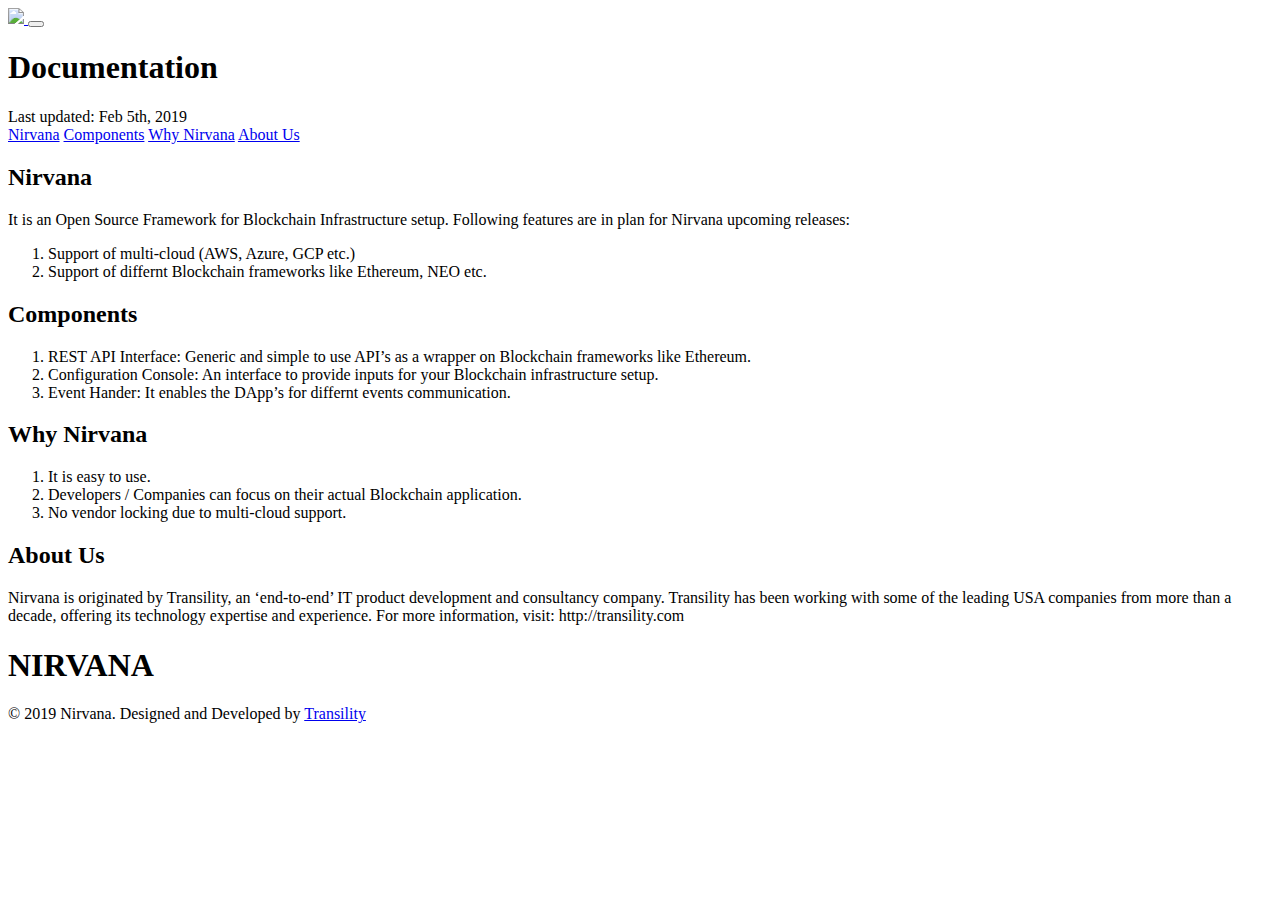
==== wiki.html @ fc7afeb6 "update wiki" ====
<!DOCTYPE html>
<html>

<head>
	<title>Nirvana Wiki</title>

	<!-- meta -->
	<meta charset="UTF-8">
	<meta name="viewport" content="width=device-width, initial-scale=1">

	<!-- css -->
	<link rel="stylesheet" href="css/bootstrap.min.css">
	<link rel="stylesheet" href="css/ionicons.min.css">
	<link rel="stylesheet" href="css/font-awesome.min.css">
	<link rel="stylesheet" href="css/owl.carousel.css">
	<link rel="stylesheet" href="css/owl.theme.css">
	<link rel="stylesheet" href="css/owl.transitions.css">
	<link rel="stylesheet" href="css/animate.css">
	<link rel="stylesheet" href="css/custom.css">
	<link rel="stylesheet" href="css/wiki.css">

	<!-- js -->
	<script src="js/jquery.min.js"></script>
	<script src="js/bootstrap.min.js"></script>
	<script src="js/owl.carousel.min.js"></script>
	<script src="js/isotope.pkgd.min.js"></script>
	<script src="js/script.js"></script>
	<script src="js/wow.min.js"></script>
	<script src="js/jquery.actual.min.js"></script>




</head>

<body>
	<div id="wrapper2">
		<div id="">
			<section id="navigation">
				<nav class="navbar navbar-default navbar-fixed-top" role="navigation">

					<div class="container-fluid">

						<div class="navbar-header"><a href="https://nirvana-blockchain.github.io/web">
							<img style="display: inline; width: 60%" id="main-logo" src="nirvana-logo-with-orange.svg" />
						</a>
							<button type="button" class="navbar-toggle" data-toggle="collapse" data-target="#bs-example-navbar-collapse-1">
								<span class="ion-navicon"></span>
							</button>

						</div>
						<div class="collapse navbar-collapse" id="bs-example-navbar-collapse-1">
							<ul class="nav navbar-nav navbar-right">
							
							</ul>
						</div>
						<!-- collapse navbar-collapse -->
					</div>
					<!-- container-fluid -->
				</nav>
				<!-- navbar -->
			</section>
			<!-- #navigation -->


			<!-- Wiki Header-->

			<div class="doc-wrapper">
				<div class="container">
					<div id="doc-header" class="doc-header text-center">
						<h1 class="doc-title"> Documentation</h1>
						<div class="meta">Last updated: Feb 5th, 2019</div>
					</div>

					<div class="doc-body row">
						<div class="doc-sidebar col-md-3 col-12 order-0 d-none d-md-flex">
							<div id="doc-nav" class="doc-nav">

								<nav id="doc-menu" class="nav doc-menu flex-column sticky">
										<a class="nav-link scrollto main-heading" id="nirvana" href="#nirvana">Nirvana</a>
										<a class="nav-link scrollto main-heading" id="components" href="#components">Components</a>
										<a class="nav-link scrollto main-heading" id="whynirvana" href="#whynirvana">Why Nirvana</a>
										<a class="nav-link scrollto main-heading" id="aboutus" href="#aboutus">About Us</a>

											
									

									<!-- <a class="nav-link scrollto" href="#download-section">Download</a>
									
									
									//nav-->
									<!-- <a class="scrollto" href="#code-section">Code</a>


									<nav class="doc-sub-menu nav flex-column">
										<a class="nav-link scrollto" href="#html">HTML</a>
										<a class="nav-link scrollto" href="#css">CSS</a>
										<a class="nav-link scrollto" href="#sass">Sass</a>
										<a class="nav-link scrollto" href="#less">LESS</a>
										<a class="nav-link scrollto" href="#javascript">JavaScript</a>
										<a class="nav-link scrollto" href="#python">Python</a>
										<a class="nav-link scrollto" href="#php">PHP</a>
										<a class="nav-link scrollto" href="#handlebars">Handlebars</a>
									</nav> -->
									<!--//nav-->
									<!-- <a class="nav-link scrollto" href="#callouts-section">Callouts</a>
									<a class="nav-link scrollto" href="#tables-section">Tables</a>
									<a class="nav-link scrollto" href="#buttons-section">Buttons</a>
									<a class="nav-link scrollto" href="#video-section">Video</a>
									<a class="nav-link scrollto" href="#icons-section">Icons</a> -->
								</nav>
								<!--//doc-menu-->

							</div>
						</div>
						<!--//doc-sidebar-->
						<div class="doc-content col-md-9 col-12 order-1" >
							<div class="content-inner" id="content-inner-html">

								<section id="nirvana" class="doc-section">
									<h2 class="section-title">Nirvana</h2>
									<div class="section-block">
										<p>It is an Open Source Framework for Blockchain Infrastructure setup. Following features are in plan for Nirvana upcoming releases:
											
											</p>
											<ol>
													<li>Support of multi-cloud (AWS, Azure, GCP etc.)</li>
													<li>Support of differnt Blockchain frameworks like Ethereum, NEO etc.</li>
													
												  </ol>
						 
									</div>
								</section>
								<section id="download-section" class="doc-section">
										<h2 class="components">Components</h2>
										<div class="section-block">
											
												<ol>
														<li>REST API Interface: Generic and simple to use API’s as a wrapper on Blockchain frameworks like Ethereum.</li>
														<li>Configuration Console: An interface to provide inputs for your Blockchain infrastructure setup.</li>
														<li>Event Hander: It enables the DApp’s for differnt events communication.</li>
													  </ol>
							 
										</div>
									</section>
									<section id="whynirvana" class="doc-section">
											<h2 class="section-title">Why Nirvana</h2>
											<div class="section-block">
												
													<ol>
															<li>It is easy to use.</li>
															<li>Developers / Companies can focus on their actual Blockchain application.</li>
															<li>No vendor locking due to multi-cloud support.</li>
														  </ol>
								 
											</div>
										</section>
										<section id="aboutus" class="doc-section">
												<h2 class="section-title">About Us</h2>
												<div class="section-block">
													<p>Nirvana is originated by Transility, an ‘end-to-end’ IT product development and consultancy company. Transility has been working with some of the leading USA companies from more than a decade, offering its technology expertise and experience. For more information, visit: http://transility.com
														
														</p>
													
									 
												</div>
											</section>
								<!--//doc-section-->
								
								<!--//doc-section-->
								
							</div>
							<!--//content-inner-->
						</div>
						<!--//doc-content-->

					</div>
				</div>
			</div>

			<div id="bottom" class="bottom text-center">
				<a href="#about">
					<i class="ion-ios7-arrow-down"></i>
				</a>
			</div>
		</div>
		<!-- overlay-1 -->
	</div>
	<!-- wrapper -->






	<!-- footer -->
	<section id="footer" class="main-footer">
		<div class="row">
			<div class="logo text-center">
				<h1>NIRVANA</h1>
			</div>
		</div>
		<div class="row">
			<div class="copyright text-center">
				<p> © 2019 Nirvana. Designed and Developed by
					<a href="http://transility.com">
						<span class="theme">Transility</span>
					</a>
				</p>
			</div>
		</div>
	</section>
	<!-- footer -->

	<!-- js -->
	<script>
		$(document).ready(function () {
			$("#client-speech").owlCarousel({
				autoPlay: 3000,
				navigation: false, // Show next and prev buttons
				slideSpeed: 700,
				paginationSpeed: 1000,
				singleItem: true
			});
		});
	</script>
	<script>
		new WOW().init();
	</script>
	<script>
		$(function () {
			// init Isotope
			var $container = $('.isotope').isotope
				({
					itemSelector: '.element-item',
					layoutMode: 'fitRows'
				});


			// bind filter button click
			$('#filters').on('click', 'button', function () {
				var filterValue = $(this).attr('data-filter');
				// use filterFn if matches value
				$container.isotope({ filter: filterValue });
			});

			// change is-checked class on buttons
			$('.button-group').each(function (i, buttonGroup) {
				var $buttonGroup = $(buttonGroup);
				$buttonGroup.on('click', 'button', function () {
					$buttonGroup.find('.is-checked').removeClass('is-checked');
					$(this).addClass('is-checked');
				});
			});
		
	



	

		});
	</script>
	<!-- <script src="js/tab-functions.js"></script> -->
	<script src="js/jquery-ui-1.10.3.min.js"></script>
	<script src="js/jquery.knob.js"></script>
	<script src="js/daterangepicker.js"></script>
	<script src="js/bootstrap3-wysihtml5.all.min.js"></script>
	<!-- <script src="js/dashboard.js"></script> -->

</body>

</html>
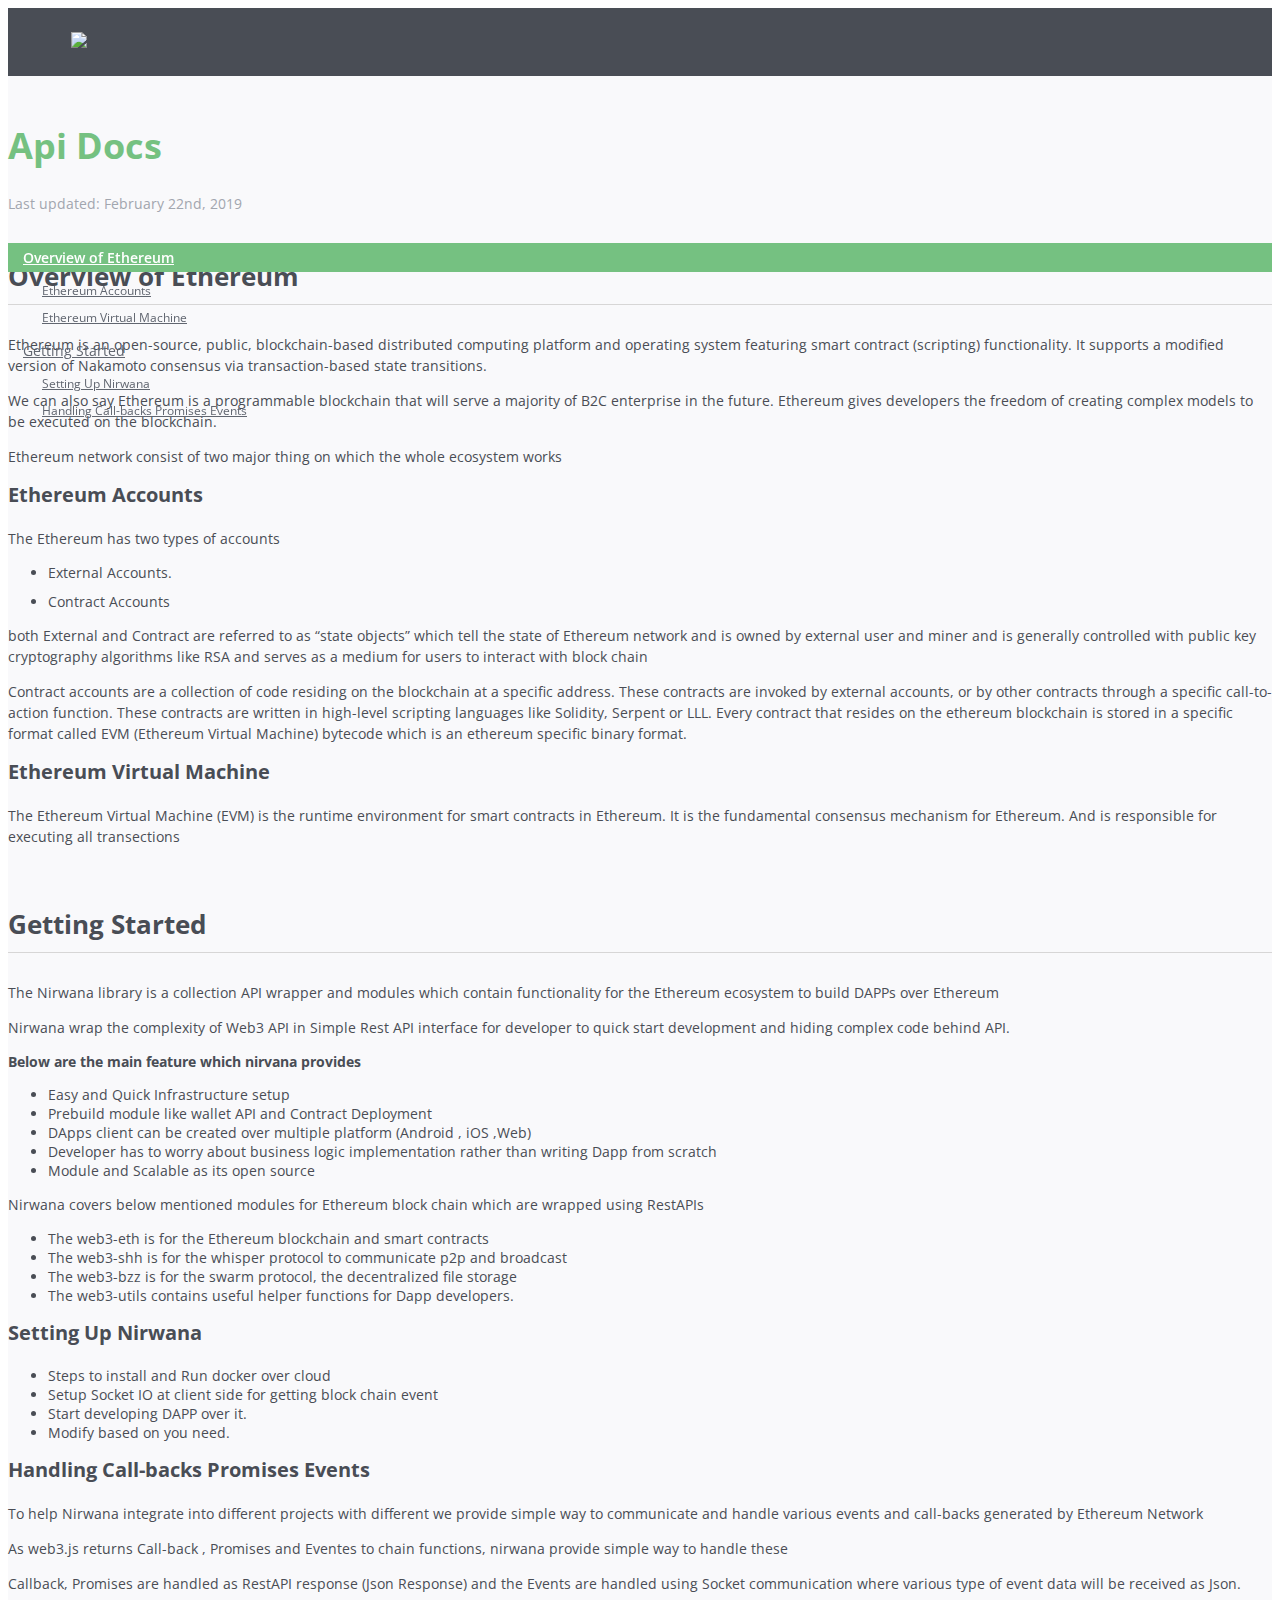
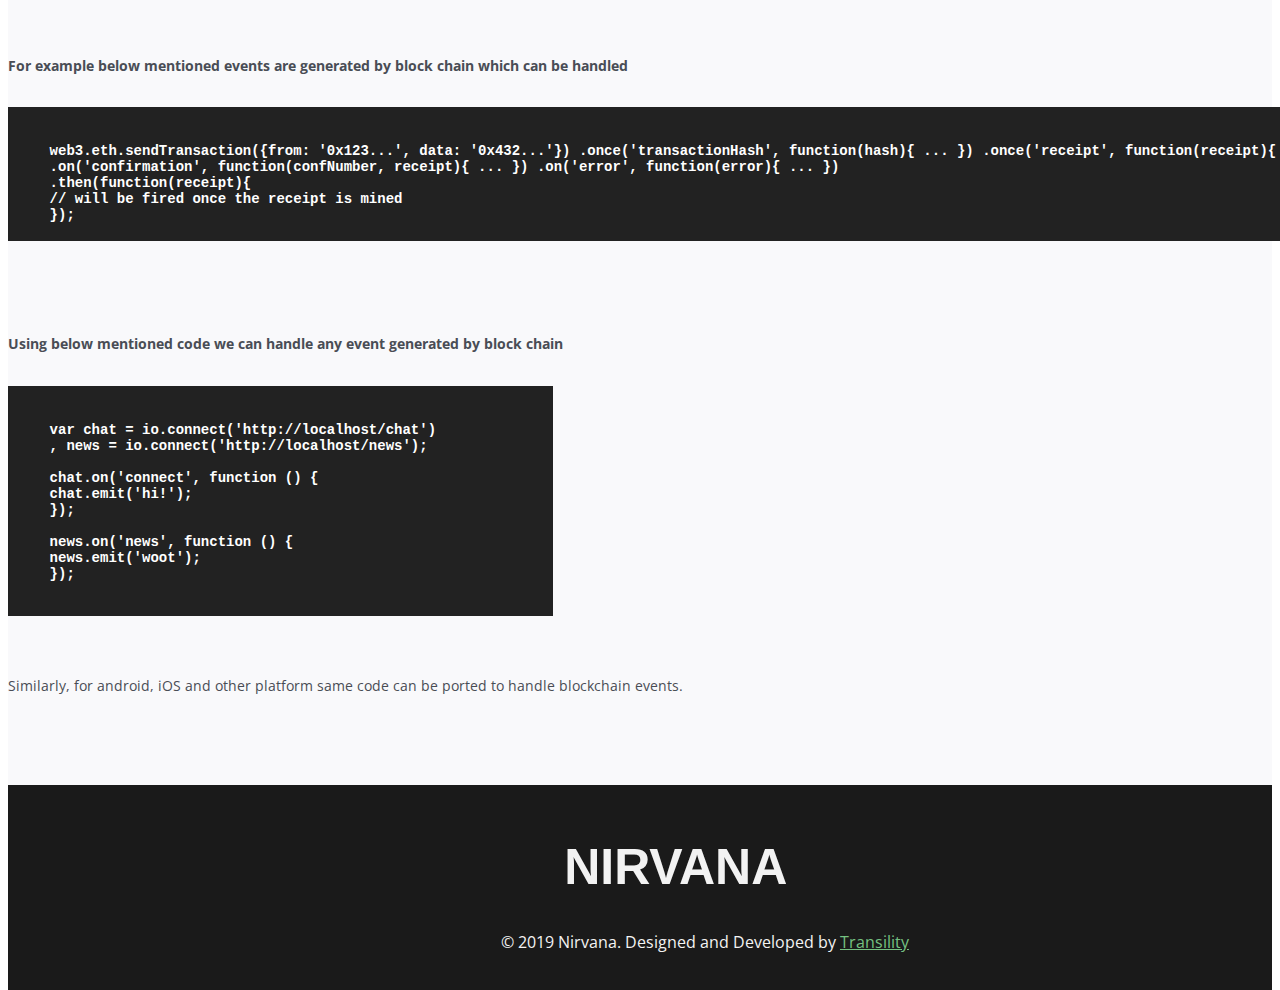
==== commit f9891e1e: "wiki new changes" ====
--- a/wiki.html
+++ b/wiki.html
@@ -1,272 +1,333 @@
 <!DOCTYPE html>
-<html>
+<html lang="en">
 
 <head>
-	<title>Nirvana Wiki</title>
-
-	<!-- meta -->
-	<meta charset="UTF-8">
-	<meta name="viewport" content="width=device-width, initial-scale=1">
-
-	<!-- css -->
-	<link rel="stylesheet" href="css/bootstrap.min.css">
-	<link rel="stylesheet" href="css/ionicons.min.css">
-	<link rel="stylesheet" href="css/font-awesome.min.css">
-	<link rel="stylesheet" href="css/owl.carousel.css">
-	<link rel="stylesheet" href="css/owl.theme.css">
-	<link rel="stylesheet" href="css/owl.transitions.css">
-	<link rel="stylesheet" href="css/animate.css">
-	<link rel="stylesheet" href="css/custom.css">
-	<link rel="stylesheet" href="css/wiki.css">
-
-	<!-- js -->
-	<script src="js/jquery.min.js"></script>
-	<script src="js/bootstrap.min.js"></script>
-	<script src="js/owl.carousel.min.js"></script>
-	<script src="js/isotope.pkgd.min.js"></script>
-	<script src="js/script.js"></script>
-	<script src="js/wow.min.js"></script>
-	<script src="js/jquery.actual.min.js"></script>
-
-
-
+    <title>Nirvana Wiki</title>
+    <!-- Meta -->
+    <meta charset="utf-8">
+    <meta http-equiv="X-UA-Compatible" content="IE=edge">
+    <meta name="viewport" content="width=device-width, initial-scale=1.0">
+    <meta name="description" content="">
+    <meta name="author" content="">
+    <link rel="shortcut icon" href="favicon.ico">
+    <link
+        href='https://fonts.googleapis.com/css?family=Open+Sans:300italic,400italic,600italic,700italic,800italic,400,300,600,700,800'
+        rel='stylesheet' type='text/css'>
+    <!-- FontAwesome JS -->
+    <script defer src="https://use.fontawesome.com/releases/v5.1.1/js/all.js"
+        integrity="sha384-BtvRZcyfv4r0x/phJt9Y9HhnN5ur1Z+kZbKVgzVBAlQZX4jvAuImlIz+bG7TS00a"
+        crossorigin="anonymous"></script>
+    <!-- Global CSS -->
+    <link rel="stylesheet" href="plugins/bootstrap/css/bootstrap.min.css">
+    <!-- Plugins CSS -->
+    <link rel="stylesheet" href="plugins/prism/prism.css">
+    <link rel="stylesheet" href="plugins/elegant_font/css/style.css">
+
+    <!-- Theme CSS -->
+		<link id="theme-style" rel="stylesheet" href="css/wiki.css">
+		<style>
+		.nav-link.active {
+			background-color: #75c181 !important;
+			color: #fff !important;
+		}
+		</style>
 
 </head>
 
-<body>
-	<div id="wrapper2">
-		<div id="">
-			<section id="navigation">
-				<nav class="navbar navbar-default navbar-fixed-top" role="navigation">
-
-					<div class="container-fluid">
-
-						<div class="navbar-header"><a href="https://nirvana-blockchain.github.io/web">
-							<img style="display: inline; width: 60%" id="main-logo" src="nirvana-logo-with-orange.svg" />
-						</a>
-							<button type="button" class="navbar-toggle" data-toggle="collapse" data-target="#bs-example-navbar-collapse-1">
-								<span class="ion-navicon"></span>
-							</button>
-
-						</div>
-						<div class="collapse navbar-collapse" id="bs-example-navbar-collapse-1">
-							<ul class="nav navbar-nav navbar-right">
-							
-							</ul>
-						</div>
-						<!-- collapse navbar-collapse -->
-					</div>
-					<!-- container-fluid -->
-				</nav>
-				<!-- navbar -->
-			</section>
-			<!-- #navigation -->
-
-
-			<!-- Wiki Header-->
-
-			<div class="doc-wrapper">
-				<div class="container">
-					<div id="doc-header" class="doc-header text-center">
-						<h1 class="doc-title"> Documentation</h1>
-						<div class="meta">Last updated: Feb 5th, 2019</div>
-					</div>
-
-					<div class="doc-body row">
-						<div class="doc-sidebar col-md-3 col-12 order-0 d-none d-md-flex">
-							<div id="doc-nav" class="doc-nav">
-
-								<nav id="doc-menu" class="nav doc-menu flex-column sticky">
-										<a class="nav-link scrollto main-heading" id="nirvana" href="#nirvana">Nirvana</a>
-										<a class="nav-link scrollto main-heading" id="components" href="#components">Components</a>
-										<a class="nav-link scrollto main-heading" id="whynirvana" href="#whynirvana">Why Nirvana</a>
-										<a class="nav-link scrollto main-heading" id="aboutus" href="#aboutus">About Us</a>
-
-											
-									
-
-									<!-- <a class="nav-link scrollto" href="#download-section">Download</a>
-									
-									
-									//nav-->
-									<!-- <a class="scrollto" href="#code-section">Code</a>
-
-
-									<nav class="doc-sub-menu nav flex-column">
-										<a class="nav-link scrollto" href="#html">HTML</a>
-										<a class="nav-link scrollto" href="#css">CSS</a>
-										<a class="nav-link scrollto" href="#sass">Sass</a>
-										<a class="nav-link scrollto" href="#less">LESS</a>
-										<a class="nav-link scrollto" href="#javascript">JavaScript</a>
-										<a class="nav-link scrollto" href="#python">Python</a>
-										<a class="nav-link scrollto" href="#php">PHP</a>
-										<a class="nav-link scrollto" href="#handlebars">Handlebars</a>
-									</nav> -->
-									<!--//nav-->
-									<!-- <a class="nav-link scrollto" href="#callouts-section">Callouts</a>
-									<a class="nav-link scrollto" href="#tables-section">Tables</a>
-									<a class="nav-link scrollto" href="#buttons-section">Buttons</a>
-									<a class="nav-link scrollto" href="#video-section">Video</a>
-									<a class="nav-link scrollto" href="#icons-section">Icons</a> -->
-								</nav>
-								<!--//doc-menu-->
-
-							</div>
-						</div>
-						<!--//doc-sidebar-->
-						<div class="doc-content col-md-9 col-12 order-1" >
-							<div class="content-inner" id="content-inner-html">
-
-								<section id="nirvana" class="doc-section">
-									<h2 class="section-title">Nirvana</h2>
-									<div class="section-block">
-										<p>It is an Open Source Framework for Blockchain Infrastructure setup. Following features are in plan for Nirvana upcoming releases:
-											
-											</p>
-											<ol>
-													<li>Support of multi-cloud (AWS, Azure, GCP etc.)</li>
-													<li>Support of differnt Blockchain frameworks like Ethereum, NEO etc.</li>
-													
-												  </ol>
-						 
-									</div>
-								</section>
-								<section id="download-section" class="doc-section">
-										<h2 class="components">Components</h2>
-										<div class="section-block">
-											
-												<ol>
-														<li>REST API Interface: Generic and simple to use API’s as a wrapper on Blockchain frameworks like Ethereum.</li>
-														<li>Configuration Console: An interface to provide inputs for your Blockchain infrastructure setup.</li>
-														<li>Event Hander: It enables the DApp’s for differnt events communication.</li>
-													  </ol>
-							 
-										</div>
-									</section>
-									<section id="whynirvana" class="doc-section">
-											<h2 class="section-title">Why Nirvana</h2>
-											<div class="section-block">
-												
-													<ol>
-															<li>It is easy to use.</li>
-															<li>Developers / Companies can focus on their actual Blockchain application.</li>
-															<li>No vendor locking due to multi-cloud support.</li>
-														  </ol>
-								 
-											</div>
-										</section>
-										<section id="aboutus" class="doc-section">
-												<h2 class="section-title">About Us</h2>
-												<div class="section-block">
-													<p>Nirvana is originated by Transility, an ‘end-to-end’ IT product development and consultancy company. Transility has been working with some of the leading USA companies from more than a decade, offering its technology expertise and experience. For more information, visit: http://transility.com
-														
-														</p>
-													
-									 
-												</div>
-											</section>
-								<!--//doc-section-->
-								
-								<!--//doc-section-->
-								
-							</div>
-							<!--//content-inner-->
-						</div>
-						<!--//doc-content-->
-
-					</div>
-				</div>
-			</div>
-
-			<div id="bottom" class="bottom text-center">
-				<a href="#about">
-					<i class="ion-ios7-arrow-down"></i>
-				</a>
-			</div>
-		</div>
-		<!-- overlay-1 -->
-	</div>
-	<!-- wrapper -->
-
-
-
-
-
-
-	<!-- footer -->
-	<section id="footer" class="main-footer">
-		<div class="row">
-			<div class="logo text-center">
-				<h1>NIRVANA</h1>
-			</div>
-		</div>
-		<div class="row">
-			<div class="copyright text-center">
-				<p> © 2019 Nirvana. Designed and Developed by
-					<a href="http://transility.com">
-						<span class="theme">Transility</span>
-					</a>
-				</p>
-			</div>
-		</div>
-	</section>
-	<!-- footer -->
-
-	<!-- js -->
-	<script>
-		$(document).ready(function () {
-			$("#client-speech").owlCarousel({
-				autoPlay: 3000,
-				navigation: false, // Show next and prev buttons
-				slideSpeed: 700,
-				paginationSpeed: 1000,
-				singleItem: true
-			});
-		});
-	</script>
-	<script>
-		new WOW().init();
-	</script>
-	<script>
-		$(function () {
-			// init Isotope
-			var $container = $('.isotope').isotope
-				({
-					itemSelector: '.element-item',
-					layoutMode: 'fitRows'
-				});
-
-
-			// bind filter button click
-			$('#filters').on('click', 'button', function () {
-				var filterValue = $(this).attr('data-filter');
-				// use filterFn if matches value
-				$container.isotope({ filter: filterValue });
-			});
-
-			// change is-checked class on buttons
-			$('.button-group').each(function (i, buttonGroup) {
-				var $buttonGroup = $(buttonGroup);
-				$buttonGroup.on('click', 'button', function () {
-					$buttonGroup.find('.is-checked').removeClass('is-checked');
-					$(this).addClass('is-checked');
-				});
-			});
-		
-	
-
-
-
-	
-
-		});
-	</script>
-	<!-- <script src="js/tab-functions.js"></script> -->
-	<script src="js/jquery-ui-1.10.3.min.js"></script>
-	<script src="js/jquery.knob.js"></script>
-	<script src="js/daterangepicker.js"></script>
-	<script src="js/bootstrap3-wysihtml5.all.min.js"></script>
-	<!-- <script src="js/dashboard.js"></script> -->
+<body class="body-green">
+    <div class="page-wrapper">
+        <!-- ******Header****** -->
+        <header id="header" class="header">
+            <div class="container" style="margin-left: 5%">
+                <div class="branding">
+                    <h1 class="logo">
+                        <a href="index.html">
+                            <img style="display: inline; width: 14%" id="main-logo"
+                                src="nirvana-logo-with-orange.svg" />
+
+                        </a>
+                    </h1>
+                </div>
+                <!--//branding-->
+
+            </div>
+            <!--//container-->
+        </header>
+        <!--//header-->
+        <div class="doc-wrapper">
+            <div class="container">
+                <div id="doc-header" class="doc-header text-center">
+                    <h1 class="doc-title"><i class="icon fa fa-paper-plane"></i>Api Docs</h1>
+                    <div class="meta"><i class="far fa-clock"></i> Last updated: February 22nd, 2019</div>
+                </div>
+                <!--//doc-header-->
+                <div class="doc-body row">
+                    <div class="doc-content col-md-9 col-12 order-1">
+                        <div class="content-inner">
+                            <div class="tab-content" id="v-pills-tabContent">
+                                <div class="tab-pane fade show active" id="ethereum-overview" role="tabpanel"
+                                    aria-labelledby="v-pills-home-tab">
+                                    <section id="download-section" class="doc-section">
+                                        <h2 class="section-title">Overview of Ethereum</h2>
+                                        <div class="section-block">
+                                            <p>Ethereum is an open-source, public, blockchain-based distributed
+                                                computing platform and operating system featuring smart contract
+                                                (scripting) functionality. It supports a modified version of Nakamoto
+                                                consensus via transaction-based state transitions. </p>
+                                            <p> We can also say Ethereum is a programmable blockchain that will serve a
+                                                majority of B2C enterprise in the future. Ethereum gives developers the
+                                                freedom of creating complex models to be executed on the blockchain.</p>
+
+                                            <p> Ethereum network consist of two major thing on which the whole ecosystem
+                                                works
+
+                                            </p>
+
+                                            <h3 class="block-title">Ethereum Accounts</h3>
+                                            <p>
+                                                The Ethereum has two types of accounts
+                                            </p>
+
+                                            <ul class="list">
+                                                <li>External Accounts.</li>
+                                                <li>Contract Accounts</li>
+                                            </ul>
+                                            <p>
+                                                both External and Contract are referred to as “state objects” which tell
+                                                the state of Ethereum network and is owned by external user and miner
+                                                and is generally controlled with public key cryptography algorithms like
+                                                RSA and serves as a medium for users to interact with block chain
+                                            </p>
+                                            <p>
+                                                Contract accounts are a collection of code residing on the blockchain at
+                                                a specific address. These contracts are invoked by external accounts, or
+                                                by other contracts through a specific call-to-action function. These
+                                                contracts are written in high-level scripting languages like Solidity,
+                                                Serpent or LLL. Every contract that resides on the ethereum blockchain
+                                                is stored in a specific format called EVM (Ethereum Virtual Machine)
+                                                bytecode which is an ethereum specific binary format.
+                                            </p>
+                                            <h3 class="block-title">Ethereum Virtual Machine</h3>
+                                            <p>
+                                                The Ethereum Virtual Machine (EVM) is the runtime environment for smart
+                                                contracts in Ethereum. It is the fundamental consensus mechanism for
+                                                Ethereum. And is responsible for executing all transections
+                                            </p>
+
+                                            <!-- <a href="https://themes.3rdwavemedia.com" class="btn btn-green" target="_blank"><i
+                                                    class="fas fa-download"></i> Download PrettyDocs</a> -->
+                                        </div>
+                                    </section>
+
+                                </div>
+                                <div class="tab-pane fade" id="v-pills-geting-started" role="tabpanel"
+                                    aria-labelledby="v-pills-getting-started-tab">
+
+                                    <section id="getting-started-section" class="doc-section">
+                                        <h2 class="section-title">Getting Started </h2>
+                                        <div class="section-block">
+                                            <p>The Nirwana library is a collection API wrapper and modules which contain
+                                                functionality for the Ethereum ecosystem to build DAPPs over Ethereum
+                                            </p>
+                                            <p>Nirwana wrap the complexity of Web3 API in Simple Rest API interface for
+                                                developer to quick start development and hiding complex code behind API.
+                                            </p>
+
+                                            <strong> Below are the main feature which nirvana provides</strong>
+
+                                            <ul>
+                                                <li>Easy and Quick Infrastructure setup</li>
+                                                <li>Prebuild module like wallet API and Contract Deployment</li>
+                                                <li>DApps client can be created over multiple platform (Android , iOS
+                                                    ,Web)</li>
+                                                <li>Developer has to worry about business logic implementation rather
+                                                    than writing Dapp from scratch</li>
+                                                <li>Module and Scalable as its open source </li>
+
+                                            </ul>
+                                            <p>Nirwana covers below mentioned modules for Ethereum block chain which are
+                                                wrapped using RestAPIs</p>
+                                            <ul>
+                                                <li>The web3-eth is for the Ethereum blockchain and smart contracts</li>
+                                                <li>The web3-shh is for the whisper protocol to communicate p2p and
+                                                    broadcast</li>
+                                                <li>The web3-bzz is for the swarm protocol, the decentralized file
+                                                    storage </li>
+                                                <li>The web3-utils contains useful helper functions for Dapp developers.
+                                                </li>
+                                            </ul>
+
+                                            <h3 class="block-title"> Setting Up Nirwana</h3>
+                                            <ul>
+                                                <li>Steps to install and Run docker over cloud</li>
+                                                <li>Setup Socket IO at client side for getting block chain event</li>
+                                                <li>Start developing DAPP over it.</li>
+                                                <li>Modify based on you need.</li>
+                                            </ul>
+
+                                            <h3 class="block-title"> Handling Call-backs Promises Events </h3>
+                                            <p>
+                                                To help Nirwana integrate into different projects with different we
+                                                provide simple way to communicate and handle various events and
+                                                call-backs generated by Ethereum Network
+                                            </p>
+                                            <p>
+                                                As web3.js returns Call-back , Promises and Eventes to chain functions,
+                                                nirwana provide simple way to handle these
+                                            </p>
+                                            <p>
+                                                Callback, Promises are handled as RestAPI response (Json Response) and
+                                                the Events are handled using Socket communication where various type of
+                                                event data will be received as Json.
+                                            </p>
+                                           
+
+                                            <div id="javascript" class="section-block">
+                                                <div class="code-block">
+                                                    <h6>For example below mentioned events are generated by block chain which can be handled </h6>
+                                                    <pre><code class="language-javascript">
+                                                        
+    web3.eth.sendTransaction({from: '0x123...', data: '0x432...'}) .once('transactionHash', function(hash){ ... }) .once('receipt', function(receipt){ ... })
+    .on('confirmation', function(confNumber, receipt){ ... }) .on('error', function(error){ ... }) 
+    .then(function(receipt){
+    // will be fired once the receipt is mined 
+    }); 
+                                                           </code></pre>
+                                                </div>
+                                                <!--//code-block-->
+                                            </div>
+                                            <div id="javascript" class="section-block">
+                                                    <div class="code-block">
+                                                        <h6>Using below mentioned code we can handle any event generated by block chain  </h6>
+                                                        <pre><code class="language-javascript">
+                                                            
+    var chat = io.connect('http://localhost/chat')
+    , news = io.connect('http://localhost/news');
+    
+    chat.on('connect', function () {
+    chat.emit('hi!');
+    });
+    
+    news.on('news', function () {
+    news.emit('woot');
+    });
+                                                             
+                                                               </code></pre>
+                                                    </div>
+                                                    <!--//code-block-->
+                                                </div>
+                                            <p>
+                                                    Similarly, for android, iOS and other platform same code can be ported to handle blockchain events.
+                                            </p>
+
+
+                                            <!-- <a href="https://themes.3rdwavemedia.com" class="btn btn-green" target="_blank"><i
+                                                        class="fas fa-download"></i> Download PrettyDocs</a> -->
+                                        </div>
+                                    </section>
+
+                                </div>
+
+                            </div>
+
+
+
+
+
+                        </div>
+                        <!--//content-inner-->
+                    </div>
+                    <!--//doc-content-->
+
+                    <div class="doc-sidebar col-md-3 col-12 order-0 d-none d-md-flex">
+                        <div id="doc-nav" class="doc-nav">
+
+                            <nav id="doc-menu" class="nav doc-menu flex-column nav-pills sticky">
+                                <div class="nav flex-column nav-pills" id="v-pills-tab" role="tablist"
+                                    aria-orientation="vertical">
+                                    <a class="nav-link active scrollto" href="#ethereum-overview"
+                                        id="v-pills-ethereum-overview-tab" data-toggle="pill" role="tab"
+                                        aria-controls="v-pills-home" aria-selected="true">Overview of Ethereum</a>
+
+
+
+
+
+                                    <nav class="doc-sub-menu nav flex-column">
+                                        <a class="nav-link scrollto" href="#ethereum-accounts">Ethereum Accounts</a>
+                                        <a class="nav-link scrollto" href="#ethereum-virtual">Ethereum Virtual
+                                            Machine</a>
+                                    </nav>
+                                    <a class="nav-link scrollto" href="#v-pills-geting-started"
+                                        id="v-pills-getting-started-tab" data-toggle="pill" role="tab"
+                                        aria-controls="v-pills-home" aria-selected="true">Getting Started </a>
+
+                                    <nav class="doc-sub-menu nav flex-column">
+                                        <a class="nav-link scrollto" href="#ethereum-accounts">Setting Up Nirwana</a>
+                                        <a class="nav-link scrollto" href="#ethereum-virtual">Handling Call-backs
+                                            Promises Events</a>
+																		</nav>
+																		
+																	
+
+                                    <!--//nav-->
+                                    <!-- <a class="scrollto" href="#code-section">Code</a> -->
+                                    <!-- <nav class="doc-sub-menu nav flex-column">
+                                        <a class="nav-link scrollto" href="#html">HTML</a>
+                                        <a class="nav-link scrollto" href="#css">CSS</a>
+                                        <a class="nav-link scrollto" href="#sass">Sass</a>
+                                        <a class="nav-link scrollto" href="#less">LESS</a>
+                                        <a class="nav-link scrollto" href="#javascript">JavaScript</a>
+                                        <a class="nav-link scrollto" href="#python">Python</a>
+                                        <a class="nav-link scrollto" href="#php">PHP</a>
+                                        <a class="nav-link scrollto" href="#handlebars">Handlebars</a>
+                                    </nav> -->
+                                    <!--//nav-->
+                                    <!-- <a class="nav-link scrollto" href="#callouts-section">Callouts</a>
+                                    <a class="nav-link scrollto" href="#tables-section">Tables</a>
+                                    <a class="nav-link scrollto" href="#buttons-section">Buttons</a>
+                                    <a class="nav-link scrollto" href="#video-section">Video</a>
+                                    <a class="nav-link scrollto" href="#icons-section">Icons</a> -->
+                                </div>
+                            </nav>
+                            <!--//doc-menu-->
+
+                        </div>
+                    </div>
+                    <!--//doc-sidebar-->
+                </div>
+                <!--//doc-body-->
+            </div>
+            <!--//container-->
+        </div>
+        <!--//doc-wrapper-->
+
+
+
+    </div>
+    <!--//page-wrapper-->
+
+    <section id="footer" class="main-footer">
+        <div class="row">
+            <div class="logo text-center" style="margin-left: 44%">
+                <h1>NIRVANA</h1>
+            </div>
+        </div>
+        <div class="row">
+            <div class="copyright text-center" style="margin-left: 39%">
+                <p> © 2019 Nirvana. Designed and Developed by <a href="http://transility.com"><span
+                            class="theme">Transility</span></a></p>
+            </div>
+        </div>
+    </section><!-- footer -->
+
+    <!-- Main Javascript -->
+    <script src="js/jquery.min.js"></script>
+    <script type="text/javascript" src="plugins/bootstrap/js/bootstrap.min.js"></script>
+    <script type="text/javascript" src="plugins/prism/prism.js"></script>
+    <!-- <script type="text/javascript" src="plugins/jquery-scrollTo/jquery.scrollTo.min.js"></script> -->
+    <!-- <script type="text/javascript" src="plugins/stickyfill/dist/stickyfill.min.js"></script> -->
+    <script type="text/javascript" src="js/main.js"></script>
 
 </body>
 
--- a/css/wiki.css
+++ b/css/wiki.css
@@ -0,0 +1,1398 @@
+/*   
+ * Template Name: PrettyDocs - Bootstrap 4 Template for documentations
+ * Version: 2.0
+ * Author: Xiaoying Riley
+ * Copyright: 3rd Wave Media
+ * Twitter: @3rdwave_themes
+ * License: Creative Commons Attribution 3.0 License
+ * Website: http://themes.3rdwavemedia.com/
+*/
+/* ======= Base ======= */
+body {
+  font-family: 'Open Sans', arial, sans-serif;
+  color: #494d55;
+  font-size: 14px;
+  -webkit-font-smoothing: antialiased;
+  -moz-osx-font-smoothing: grayscale;
+}
+
+html, body {
+  height: 100%;
+}
+
+.page-wrapper {
+  min-height: 100%;
+  /* equal to footer height */
+  margin-bottom: -50px;
+}
+
+.page-wrapper:after {
+  content: "";
+  display: block;
+  height: 50px;
+}
+
+.main-footer
+{
+    background-color: rgba(26, 26, 26, 1);
+    padding: 20px 0px;
+}
+
+p {
+  line-height: 1.5;
+}
+
+a {
+  color: #3aa7aa;
+  -webkit-transition: all 0.4s ease-in-out;
+  -moz-transition: all 0.4s ease-in-out;
+  -ms-transition: all 0.4s ease-in-out;
+  -o-transition: all 0.4s ease-in-out;
+}
+
+a:hover {
+  text-decoration: underline;
+  color: #339597;
+}
+
+a:focus {
+  text-decoration: none;
+}
+
+code {
+  background: #222;
+  color: #fff;
+  font-size: 14px;
+  font-weight: bold;
+  font-family: Consolas, Monaco, 'Andale Mono', 'Ubuntu Mono', monospace;
+  padding: 2px 8px;
+  padding-top: 4px;
+  display: inline-block;
+}
+
+.btn, a.btn {
+  -webkit-transition: all 0.4s ease-in-out;
+  -moz-transition: all 0.4s ease-in-out;
+  -ms-transition: all 0.4s ease-in-out;
+  -o-transition: all 0.4s ease-in-out;
+  font-weight: 600;
+  font-size: 14px;
+  line-height: 1.5;
+}
+
+.btn .svg-inline--fa, a.btn .svg-inline--fa {
+  margin-right: 5px;
+  position: relative;
+  top: -1px;
+}
+
+.btn-primary, a.btn-primary {
+  background: #40babd;
+  border: 1px solid #40babd;
+  color: #fff !important;
+}
+
+.btn-primary:hover, .btn-primary:focus, .btn-primary:active, .btn-primary.active, .btn-primary.hover, a.btn-primary:hover, a.btn-primary:focus, a.btn-primary:active, a.btn-primary.active, a.btn-primary.hover {
+  background: #3aa7aa;
+  color: #fff !important;
+  border: 1px solid #3aa7aa;
+}
+
+.btn-green, a.btn-green {
+  background: #75c181;
+  border: 1px solid #75c181;
+  color: #fff !important;
+}
+
+.btn-green:hover, .btn-green:focus, .btn-green:active, .btn-green.active, .btn-green.hover, a.btn-green:hover, a.btn-green:focus, a.btn-green:active, a.btn-green.active, a.btn-green.hover {
+  background: #63b971;
+  color: #fff !important;
+  border: 1px solid #63b971;
+}
+
+.body-green .btn-green, .body-green a.btn-green {
+  color: #fff !important;
+}
+
+.body-green .btn-green:hover, .body-green .btn-green:focus, .body-green .btn-green:active, .body-green .btn-green.active, .body-green .btn-green.hover, .body-green a.btn-green:hover, .body-green a.btn-green:focus, .body-green a.btn-green:active, .body-green a.btn-green.active, .body-green a.btn-green.hover {
+  color: #fff !important;
+}
+
+.btn-blue, a.btn-blue {
+  background: #58bbee;
+  border: 1px solid #58bbee;
+  color: #fff !important;
+}
+
+.btn-blue:hover, .btn-blue:focus, .btn-blue:active, .btn-blue.active, .btn-blue.hover, a.btn-blue:hover, a.btn-blue:focus, a.btn-blue:active, a.btn-blue.active, a.btn-blue.hover {
+  background: #41b2ec;
+  color: #fff !important;
+  border: 1px solid #41b2ec;
+}
+
+.btn-orange, a.btn-orange {
+  background: #F88C30;
+  border: 1px solid #F88C30;
+  color: #fff !important;
+}
+
+.btn-orange:hover, .btn-orange:focus, .btn-orange:active, .btn-orange.active, .btn-orange.hover, a.btn-orange:hover, a.btn-orange:focus, a.btn-orange:active, a.btn-orange.active, a.btn-orange.hover {
+  background: #f77e17;
+  color: #fff !important;
+  border: 1px solid #f77e17;
+}
+
+.btn-red, a.btn-red {
+  background: #f77b6b;
+  border: 1px solid #f77b6b;
+  color: #fff !important;
+}
+
+.btn-red:hover, .btn-red:focus, .btn-red:active, .btn-red.active, .btn-red.hover, a.btn-red:hover, a.btn-red:focus, a.btn-red:active, a.btn-red.active, a.btn-red.hover {
+  background: #f66553;
+  color: #fff !important;
+  border: 1px solid #f66553;
+}
+
+.btn-pink, a.btn-pink {
+  background: #EA5395;
+  border: 1px solid #EA5395;
+  color: #fff !important;
+}
+
+.btn-pink:hover, .btn-pink:focus, .btn-pink:active, .btn-pink.active, .btn-pink.hover, a.btn-pink:hover, a.btn-pink:focus, a.btn-pink:active, a.btn-pink.active, a.btn-pink.hover {
+  background: #e73c87;
+  color: #fff !important;
+  border: 1px solid #e73c87;
+}
+
+.btn-purple, a.btn-purple {
+  background: #8A40A7;
+  border: 1px solid #8A40A7;
+  color: #fff !important;
+}
+
+.btn-purple:hover, .btn-purple:focus, .btn-purple:active, .btn-purple.active, .btn-purple.hover, a.btn-purple:hover, a.btn-purple:focus, a.btn-purple:active, a.btn-purple.active, a.btn-purple.hover {
+  background: #7b3995;
+  color: #fff !important;
+  border: 1px solid #7b3995;
+}
+
+.btn-cta {
+  padding: 7px 15px;
+}
+
+.form-control {
+  -webkit-box-shadow: none;
+  -moz-box-shadow: none;
+  box-shadow: none;
+  height: 40px;
+  border-color: #f0f0f0;
+}
+
+.form-control::-webkit-input-placeholder {
+  /* WebKit browsers */
+  color: #afb3bb;
+}
+
+.form-control:-moz-placeholder {
+  /* Mozilla Firefox 4 to 18 */
+  color: #afb3bb;
+}
+
+.form-control::-moz-placeholder {
+  /* Mozilla Firefox 19+ */
+  color: #afb3bb;
+}
+
+.form-control:-ms-input-placeholder {
+  /* Internet Explorer 10+ */
+  color: #afb3bb;
+}
+
+.form-control:focus {
+  border-color: #e3e3e3;
+  -webkit-box-shadow: none;
+  -moz-box-shadow: none;
+  box-shadow: none;
+}
+
+input[type="text"],
+input[type="email"],
+input[type="password"],
+input[type="submit"],
+input[type="button"],
+textarea,
+select {
+  appearance: none;
+  /* for mobile safari */
+  -webkit-appearance: none;
+}
+
+/* ====== Header ====== */
+.header {
+  background: #494d55;
+  color: rgba(255, 255, 255, 0.85);
+ 
+  padding: 10px 0;
+}
+
+.header a {
+  color: #fff;
+}
+
+.branding {
+  text-transform: uppercase;
+  margin-bottom: 10px;
+}
+
+.branding .logo {
+  font-size: 28px;
+  margin-top: 0;
+  margin-bottom: 0;
+}
+
+.copyright
+{
+    margin-top: 10px; 
+    font-size: 16px;
+    color: #f3f3f3;
+}
+.copyright a:hover
+{
+    text-decoration: none;
+   /*  color: #137513; */
+   color: darkcyan;
+}
+.copyright a
+{
+    color: #FFFFFF;
+}
+
+.logo h1
+{
+    color: #F2F2F2;
+    font-family: 'Raleway', sans-serif;
+    font-size: 50px;
+}
+.branding .logo a {
+  text-decoration: none;
+}
+
+.branding .text-highlight {
+  color: #40babd;
+}
+
+.body-green .branding .text-highlight {
+  color: #75c181;
+}
+
+.body-blue .branding .text-highlight {
+  color: #58bbee;
+}
+
+.body-orange .branding .text-highlight {
+  color: #F88C30;
+}
+
+.body-red .branding .text-highlight {
+  color: #f77b6b;
+}
+
+.body-pink .branding .text-highlight {
+  color: #EA5395;
+}
+
+.body-purple .branding .text-highlight {
+  color: #8A40A7;
+}
+
+.branding .text-bold {
+  font-weight: 800;
+  color: #fff;
+}
+
+.branding .icon {
+  font-size: 24px;
+  color: #40babd;
+}
+
+.body-green .branding .icon {
+  color: #75c181;
+}
+
+.body-blue .branding .icon {
+  color: #58bbee;
+}
+
+.body-orange .branding .icon {
+  color: #F88C30;
+}
+
+.body-red .branding .icon {
+  color: #f77b6b;
+}
+
+.body-pink .branding .icon {
+  color: #EA5395;
+}
+
+.body-purple .branding .icon {
+  color: #8A40A7;
+}
+
+.breadcrumb {
+  background: none;
+  margin-bottom: 0;
+  padding: 0;
+}
+
+.breadcrumb li {
+  color: rgba(255, 255, 255, 0.5);
+}
+
+.breadcrumb li.active {
+  color: rgba(255, 255, 255, 0.5);
+}
+
+.breadcrumb li a {
+  color: rgba(255, 255, 255, 0.5);
+}
+
+.breadcrumb li a:hover {
+  color: #fff;
+}
+
+.breadcrumb > li + li:before {
+  color: rgba(0, 0, 0, 0.4);
+}
+
+/* ====== Footer ====== */
+.footer {
+  background: #26282c;
+  color: rgba(255, 255, 255, 0.6);
+  padding: 15px 0;
+}
+
+.footer a {
+  color: #40babd;
+}
+
+.footer .fa-heart {
+  color: #EA5395;
+}
+
+/* ======= Doc Styling ======= */
+.doc-wrapper {
+  padding: 45px 0;
+  background: #f9f9fb;
+}
+
+.doc-body {
+  position: relative;
+}
+
+.doc-header {
+  margin-bottom: 30px;
+}
+
+.doc-header .doc-title {
+  color: #40babd;
+  margin-top: 0;
+  font-size: 36px;
+}
+
+.body-green .doc-header .doc-title {
+  color: #75c181;
+}
+
+.body-blue .doc-header .doc-title {
+  color: #58bbee;
+}
+
+.body-orange .doc-header .doc-title {
+  color: #F88C30;
+}
+
+.body-red .doc-header .doc-title {
+  color: #f77b6b;
+}
+
+.body-pink .doc-header .doc-title {
+  color: #EA5395;
+}
+
+.body-purple .doc-header .doc-title {
+  color: #8A40A7;
+}
+
+.doc-header .icon {
+  font-size: 30px;
+}
+
+.doc-header .meta {
+  color: #a2a6af;
+}
+
+.doc-section {
+  padding-top: 15px;
+  padding-bottom: 15px;
+}
+
+.doc-section .section-title {
+  font-size: 26px;
+  margin-top: 0;
+  margin-bottom: 0;
+  font-weight: bold;
+  padding-bottom: 10px;
+  border-bottom: 1px solid #d7d6d6;
+}
+
+.doc-section h1 {
+  font-size: 24px;
+  font-weight: bold;
+}
+
+.doc-section h2 {
+  font-size: 22px;
+  font-weight: bold;
+}
+
+.doc-section h3 {
+  font-size: 20px;
+  font-weight: bold;
+}
+
+.doc-section h4 {
+  font-size: 18px;
+  font-weight: bold;
+}
+
+.doc-section h5 {
+  font-size: 16px;
+  font-weight: bold;
+}
+
+.doc-section h6 {
+  font-size: 14px;
+  font-weight: bold;
+}
+
+.section-block {
+  padding-top: 15px;
+  padding-bottom: 15px;
+}
+
+.section-block .block-title {
+  margin-top: 0;
+}
+
+.section-block .list > li {
+  margin-bottom: 10px;
+}
+
+.section-block .list ul > li {
+  margin-top: 5px;
+}
+
+.question {
+  font-weight: 400 !important;
+  color: #3aa7aa;
+}
+
+.question .body-green {
+  color: #63b971;
+}
+
+.body-blue .question {
+  color: #41b2ec;
+}
+
+.body-orange .question {
+  color: #f77e17;
+}
+
+.body-pink .question {
+  color: #e73c87;
+}
+
+.body-purple .question {
+  color: #7b3995;
+}
+
+.question .svg-inline--fa {
+  -webkit-opacity: 0.6;
+  -moz-opacity: 0.6;
+  opacity: 0.6;
+  position: relative;
+  top: -2px;
+}
+
+.question .badge {
+  font-size: 11px;
+  vertical-align: middle;
+}
+
+.answer {
+  color: #616670;
+}
+
+.code-block {
+  margin-top: 30px;
+  margin-bottom: 30px;
+}
+
+.callout-block {
+  padding: 30px;
+  -webkit-border-radius: 4px;
+  -moz-border-radius: 4px;
+  -ms-border-radius: 4px;
+  -o-border-radius: 4px;
+  border-radius: 4px;
+  -moz-background-clip: padding;
+  -webkit-background-clip: padding-box;
+  background-clip: padding-box;
+  position: relative;
+  margin-bottom: 30px;
+}
+
+.callout-block a {
+  color: rgba(0, 0, 0, 0.55) !important;
+}
+
+.callout-block a:hover {
+  color: rgba(0, 0, 0, 0.65) !important;
+}
+
+.callout-block .icon-holder {
+  font-size: 30px;
+  position: absolute;
+  left: 30px;
+  top: 30px;
+  color: rgba(0, 0, 0, 0.25);
+}
+
+.callout-block .content {
+  margin-left: 60px;
+}
+
+.callout-block .content p:last-child {
+  margin-bottom: 0;
+}
+
+.callout-block .callout-title {
+  margin-top: 0;
+  margin-bottom: 5px;
+  color: rgba(0, 0, 0, 0.65);
+}
+
+.callout-info {
+  background: #58bbee;
+  color: #fff;
+}
+
+.callout-success {
+  background: #75c181;
+  color: #fff;
+}
+
+.callout-warning {
+  background: #F88C30;
+  color: #fff;
+}
+
+.callout-danger {
+  background: #f77b6b;
+  color: #fff;
+}
+
+.table > thead > tr > th {
+  border-bottom-color: #8bd6d8;
+}
+
+.body-green .table > thead > tr > th {
+  border-bottom-color: #bbe1c1;
+}
+
+.body-blue .table > thead > tr > th {
+  border-bottom-color: #b5e1f7;
+}
+
+.body-orange .table > thead > tr > th {
+  border-bottom-color: #fbc393;
+}
+
+.body-pink .table > thead > tr > th {
+  border-bottom-color: #f5aecd;
+}
+
+.body-purple .table > thead > tr > th {
+  border-bottom-color: #b87fce;
+}
+
+.table-bordered > thead > tr > th {
+  border-bottom-color: inherit;
+}
+
+.table-striped > tbody > tr:nth-of-type(odd) {
+  background-color: #f5f5f5;
+}
+
+.screenshot-holder {
+  margin-top: 15px;
+  margin-bottom: 15px;
+  position: relative;
+  text-align: center;
+}
+
+.screenshot-holder img {
+  border: 1px solid #f0f0f0;
+}
+
+.screenshot-holder .mask {
+  display: block;
+  visibility: hidden;
+  position: absolute;
+  width: 100%;
+  height: 100%;
+  left: 0;
+  top: 0;
+  background: rgba(0, 0, 0, 0.25);
+  cursor: pointer;
+  text-decoration: none;
+}
+
+.screenshot-holder .mask .svg-inline--fa {
+  color: #fff;
+  font-size: 42px;
+  display: block;
+  position: absolute;
+  left: 50%;
+  top: 50%;
+  margin-left: -21px;
+  margin-top: -21px;
+}
+
+.screenshot-holder:hover .mask {
+  visibility: visible;
+}
+
+.jumbotron h1 {
+  font-size: 28px;
+  margin-top: 0;
+  margin-bottom: 30px;
+}
+
+.author-profile {
+  margin-top: 30px;
+}
+
+.author-profile img {
+  width: 100px;
+  height: 100px;
+}
+
+.speech-bubble {
+  background: #fff;
+  -webkit-border-radius: 4px;
+  -moz-border-radius: 4px;
+  -ms-border-radius: 4px;
+  -o-border-radius: 4px;
+  border-radius: 4px;
+  -moz-background-clip: padding;
+  -webkit-background-clip: padding-box;
+  background-clip: padding-box;
+  padding: 30px;
+  margin-top: 20px;
+  margin-bottom: 30px;
+  position: relative;
+}
+
+.speech-bubble .speech-title {
+  font-size: 16px;
+}
+
+.jumbotron .speech-bubble p {
+  font-size: 14px;
+  font-weight: normal;
+  color: #616670;
+}
+
+.speech-bubble:before {
+  content: "";
+  display: inline-block;
+  position: absolute;
+  left: 50%;
+  top: -10px;
+  margin-left: -10px;
+  width: 0;
+  height: 0;
+  border-left: 10px solid transparent;
+  border-right: 10px solid transparent;
+  border-bottom: 10px solid #fff;
+}
+
+.theme-card {
+  text-align: center;
+  border: 1px solid #e3e3e3;
+  -webkit-border-radius: 4px;
+  -moz-border-radius: 4px;
+  -ms-border-radius: 4px;
+  -o-border-radius: 4px;
+  border-radius: 4px;
+  -moz-background-clip: padding;
+  -webkit-background-clip: padding-box;
+  background-clip: padding-box;
+  position: relative;
+  height: 100%;
+}
+
+.theme-card .card-block {
+  padding: 15px;
+}
+
+.theme-card .mask {
+  display: block;
+  visibility: hidden;
+  position: absolute;
+  width: 100%;
+  height: 100%;
+  left: 0;
+  top: 0;
+  background: rgba(0, 0, 0, 0.25);
+  cursor: pointer;
+  text-decoration: none;
+}
+
+.theme-card .mask .icon {
+  color: #fff;
+  font-size: 42px;
+  margin-top: 25%;
+}
+
+.theme-card:hover .mask {
+  visibility: visible;
+}
+
+/* Color Schemes */
+.body-green .header {
+  border-color: #75c181;
+}
+
+.body-green a {
+  color: #75c181;
+}
+
+.body-green a:hover {
+  color: #52b161;
+}
+
+.body-blue .header {
+  border-color: #58bbee;
+}
+
+.body-blue a {
+  color: #58bbee;
+}
+
+.body-blue a:hover {
+  color: #2aa8e9;
+}
+
+.body-orange .header {
+  border-color: #F88C30;
+}
+
+.body-orange a {
+  color: #F88C30;
+}
+
+.body-orange a:hover {
+  color: #ed7108;
+}
+
+.body-pink .header {
+  border-color: #EA5395;
+}
+
+.body-pink a {
+  color: #EA5395;
+}
+
+.body-pink a:hover {
+  color: #e42679;
+}
+
+.body-purple .header {
+  border-color: #8A40A7;
+}
+
+.body-purple a {
+  color: #8A40A7;
+}
+
+.body-purple a:hover {
+  color: #6c3282;
+}
+
+.body-red .header {
+  border-color: #f77b6b;
+}
+
+.body-red a {
+  color: #f77b6b;
+}
+
+.body-red a:hover {
+  color: #f4503b;
+}
+
+/* Sidebar */
+.doc-nav {
+  position: absolute;
+  top: 0;
+  left: 0;
+  width: 100%;
+  height: 100%;
+}
+
+.sticky {
+  position: -webkit-sticky;
+  position: -moz-sticky;
+  position: -ms-sticky;
+  position: -o-sticky;
+  position: sticky;
+  top: 0;
+}
+
+.doc-menu {
+  list-style: none;
+}
+
+.doc-menu .nav-link {
+  margin-bottom: 5px;
+  display: block;
+  padding: 5px 15px;
+  color: #616670;
+}
+
+.doc-menu .nav-link:hover, .doc-menu .nav-link:focus {
+  color: #494d55;
+  text-decoration: none;
+  background: none;
+}
+
+.doc-menu .nav-link.active {
+  background: none;
+  color: #40babd;
+  font-weight: 600;
+}
+
+.body-green .doc-menu .nav-link.active {
+  color: #75c181;
+  border-color: #75c181;
+}
+
+.body-blue .doc-menu .nav-link.active {
+  color: #58bbee;
+  border-color: #58bbee;
+}
+
+.body-orange .doc-menu .nav-link.active {
+  color: #F88C30;
+  border-color: #F88C30;
+}
+
+.body-red .doc-menu .nav-link.active {
+  color: #f77b6b;
+  border-color: #f77b6b;
+}
+
+.body-pink .doc-menu .nav-link.active {
+  color: #EA5395;
+  border-color: #EA5395;
+}
+
+.body-purple .doc-menu .nav-link.active {
+  color: #8A40A7;
+  border-color: #8A40A7;
+}
+
+.doc-sub-menu {
+  list-style: none;
+  padding-left: 0;
+}
+
+.doc-sub-menu .nav-link {
+  margin-bottom: 10px;
+  font-size: 12px;
+  display: block;
+  color: #616670;
+  padding: 0;
+  padding-left: 34px;
+  background: none;
+}
+
+.doc-sub-menu .nav-link:first-child {
+  padding-top: 5px;
+}
+
+.doc-sub-menu .nav-link:hover {
+  color: #494d55;
+  text-decoration: none;
+  background: none;
+}
+
+.doc-sub-menu .nav-link:focus {
+  background: none;
+}
+
+.doc-sub-menu .nav-link.active {
+  background: none;
+  color: #40babd;
+}
+
+.body-green .doc-sub-menu .nav-link.active {
+  color: #75c181;
+}
+
+.body-blue .doc-sub-menu .nav-link.active {
+  color: #58bbee;
+}
+
+.body-orange .doc-sub-menu .nav-link.active {
+  color: #F88C30;
+}
+
+.body-red .doc-sub-menu .nav-link.active {
+  color: #f77b6b;
+}
+
+.body-pink .doc-sub-menu .nav-link.active {
+  color: #EA5395;
+}
+
+.body-purple .doc-sub-menu .nav-link.active {
+  color: #8A40A7;
+}
+
+/*
+.affix-top {
+  position: absolute;
+  top: 15px;
+}
+
+.affix {
+  top: 15px;
+}
+
+.affix, 
+.affix-bottom {
+  width: 230px;
+}
+
+.affix-bottom {
+  position: absolute;
+}
+*/
+/* ===== Promo block ===== */
+.promo-block {
+  background: #3aa7aa;
+}
+
+.body-green .promo-block {
+  background: #63b971;
+}
+
+.body-blue .promo-block {
+  background: #41b2ec;
+}
+
+.body-orange .promo-block {
+  background: #f77e17;
+}
+
+.body-pink .promo-block {
+  background: #e73c87;
+}
+
+.body-purple .promo-block {
+  background: #7b3995;
+}
+
+.promo-block a {
+  color: rgba(0, 0, 0, 0.6);
+  font-weight: bold;
+}
+
+.promo-block a:hover {
+  color: rgba(0, 0, 0, 0.7);
+}
+
+.promo-block .promo-block-inner {
+  padding: 45px;
+  color: #fff;
+  -webkit-border-radius: 4px;
+  -moz-border-radius: 4px;
+  -ms-border-radius: 4px;
+  -o-border-radius: 4px;
+  border-radius: 4px;
+  -moz-background-clip: padding;
+  -webkit-background-clip: padding-box;
+  background-clip: padding-box;
+}
+
+.promo-block .promo-title {
+  font-size: 20px;
+  font-weight: 800;
+  margin-top: 0;
+  margin-bottom: 45px;
+}
+
+.promo-block .promo-title .svg-inline--fa {
+  color: rgba(0, 0, 0, 0.6);
+}
+
+.promo-block .figure-holder-inner {
+  background: #fff;
+  margin-bottom: 30px;
+  position: relative;
+  text-align: center;
+}
+
+.promo-block .figure-holder-inner img {
+  border: 5px solid #fff;
+}
+
+.promo-block .figure-holder-inner .mask {
+  display: block;
+  visibility: hidden;
+  position: absolute;
+  width: 100%;
+  height: 100%;
+  left: 0;
+  top: 0;
+  background: rgba(0, 0, 0, 0.7);
+  cursor: pointer;
+  text-decoration: none;
+}
+
+.promo-block .figure-holder-inner .mask .svg-inline--fa {
+  color: #fff;
+  font-size: 36px;
+  display: inline-block;
+  position: absolute;
+  top: 50%;
+  left: 50%;
+  margin-left: -18px;
+  margin-top: -18px;
+}
+
+.promo-block .figure-holder-inner .mask .svg-inline--fa.pink {
+  color: #EA5395;
+}
+
+.promo-block .figure-holder-inner:hover .mask {
+  visibility: visible;
+}
+
+.promo-block .content-holder-inner {
+  padding-left: 15px;
+  padding-right: 15px;
+}
+
+.promo-block .content-title {
+  font-size: 16px;
+  font-weight: 600;
+  margin-top: 0;
+}
+
+.promo-block .highlight {
+  color: rgba(0, 0, 0, 0.6);
+}
+
+.promo-block .btn-cta {
+  background: rgba(0, 0, 0, 0.35);
+  border: none;
+  color: #fff !important;
+  margin-bottom: 15px;
+}
+
+.promo-block .btn-cta:hover {
+  background: rgba(0, 0, 0, 0.5);
+  border: none;
+  color: #fff !important;
+}
+
+/* Extra small devices (phones, less than 768px) */
+@media (max-width: 767px) {
+  .jumbotron {
+    padding: 30px 15px;
+  }
+  .jumbotron h1 {
+    font-size: 24px;
+    margin-bottom: 15px;
+  }
+  .jumbotron p {
+    font-size: 18px;
+  }
+  .promo-block .promo-block-inner {
+    padding: 30px 15px;
+  }
+  .promo-block .content-holder-inner {
+    padding: 0;
+  }
+  .promo-block .promo-title {
+    margin-bottom: 30px;
+  }
+}
+
+/* Small devices (tablets, 768px and up) */
+/* Medium devices (desktops, 992px and up) */
+/* Large devices (large desktops, 1200px and up) */
+.sticky {
+  position: -webkit-sticky;
+  position: sticky;
+  top: 0;
+}
+
+.sticky:before,
+.sticky:after {
+  content: '';
+  display: table;
+}
+
+/* ======= Landing Page ======= */
+.landing-page .header {
+  background: #494d55;
+  color: rgba(255, 255, 255, 0.85);
+  padding: 60px 0;
+}
+
+.landing-page .header a {
+  color: #fff;
+}
+
+.landing-page .branding {
+  text-transform: uppercase;
+  margin-bottom: 20px;
+}
+
+.landing-page .branding .logo {
+  font-size: 38px;
+  margin-top: 0;
+  margin-bottom: 0;
+}
+
+.landing-page .branding .text-bold {
+  font-weight: 800;
+  color: #fff;
+}
+
+.landing-page .branding .icon {
+  font-size: 32px;
+  color: #40babd;
+}
+
+.landing-page .tagline {
+  font-weight: 600;
+  font-size: 20px;
+}
+
+.landing-page .tagline p {
+  margin-bottom: 5px;
+}
+
+.landing-page .tagline .text-highlight {
+  color: #266f71;
+}
+
+.landing-page .fa-heart {
+  color: #EA5395;
+}
+
+.landing-page .cta-container {
+  margin-top: 30px;
+}
+
+.landing-page .social-container {
+  margin-top: 30px;
+}
+
+.landing-page .social-container .twitter-tweet {
+  display: inline-block;
+  margin-right: 5px;
+  position: relative;
+  top: 5px;
+}
+
+.landing-page .social-container .fab-like {
+  display: inline-block;
+}
+
+.cards-section {
+  padding: 60px 0;
+  background: #f9f9fb;
+}
+
+.cards-section .title {
+  margin-top: 0;
+  margin-bottom: 15px;
+  font-size: 24px;
+  font-weight: 600;
+}
+
+.cards-section .intro {
+  margin: 0 auto;
+  max-width: 800px;
+  margin-bottom: 60px;
+  color: #616670;
+}
+
+.cards-section .cards-wrapper {
+  max-width: 860px;
+  margin-left: auto;
+  margin-right: auto;
+}
+
+.cards-section .item {
+  margin-bottom: 30px;
+}
+
+.cards-section .item .icon-holder {
+  margin-bottom: 15px;
+}
+
+.cards-section .item .icon {
+  font-size: 36px;
+}
+
+.cards-section .item .title {
+  font-size: 16px;
+  font-weight: 600;
+}
+
+.cards-section .item .intro {
+  margin-bottom: 15px;
+}
+
+.cards-section .item-inner {
+  padding: 45px 30px;
+  background: #fff;
+  position: relative;
+  border: 1px solid #f0f0f0;
+  -webkit-border-radius: 4px;
+  -moz-border-radius: 4px;
+  -ms-border-radius: 4px;
+  -o-border-radius: 4px;
+  border-radius: 4px;
+  -moz-background-clip: padding;
+  -webkit-background-clip: padding-box;
+  background-clip: padding-box;
+  height: 100%;
+}
+
+.cards-section .item-inner .link {
+  position: absolute;
+  width: 100%;
+  height: 100%;
+  top: 0;
+  left: 0;
+  z-index: 1;
+  background-image: url("../images/empty.gif");
+  /* for IE8 */
+}
+
+.cards-section .item-inner:hover {
+  background: #f5f5f5;
+}
+
+.cards-section .item-primary .item-inner {
+  border-top: 3px solid #40babd;
+}
+
+.cards-section .item-primary .item-inner:hover .title {
+  color: #2d8284;
+}
+
+.cards-section .item-primary .icon {
+  color: #40babd;
+}
+
+.cards-section .item-green .item-inner {
+  border-top: 3px solid #75c181;
+}
+
+.cards-section .item-green .item-inner:hover .title {
+  color: #48a156;
+}
+
+.cards-section .item-green .icon {
+  color: #75c181;
+}
+
+.cards-section .item-blue .item-inner {
+  border-top: 3px solid #58bbee;
+}
+
+.cards-section .item-blue .item-inner:hover .title {
+  color: #179de2;
+}
+
+.cards-section .item-blue .icon {
+  color: #58bbee;
+}
+
+.cards-section .item-orange .item-inner {
+  border-top: 3px solid #F88C30;
+}
+
+.cards-section .item-orange .item-inner:hover .title {
+  color: #d46607;
+}
+
+.cards-section .item-orange .icon {
+  color: #F88C30;
+}
+
+.cards-section .item-red .item-inner {
+  border-top: 3px solid #f77b6b;
+}
+
+.cards-section .item-red .item-inner:hover .title {
+  color: #f33a22;
+}
+
+.cards-section .item-red .icon {
+  color: #f77b6b;
+}
+
+.cards-section .item-pink .item-inner {
+  border-top: 3px solid #EA5395;
+}
+
+.cards-section .item-pink .item-inner:hover .title {
+  color: #d61a6c;
+}
+
+.cards-section .item-pink .icon {
+  color: #EA5395;
+}
+
+.cards-section .item-purple .item-inner {
+  border-top: 3px solid #8A40A7;
+}
+
+.cards-section .item-purple .item-inner:hover .title {
+  color: #5c2b70;
+}
+
+.cards-section .item-purple .icon {
+  color: #8A40A7;
+}
+
+@media (max-width: 767.98px) {
+  .cards-section .item-inner {
+    padding: 30px 15px;
+  }
+}
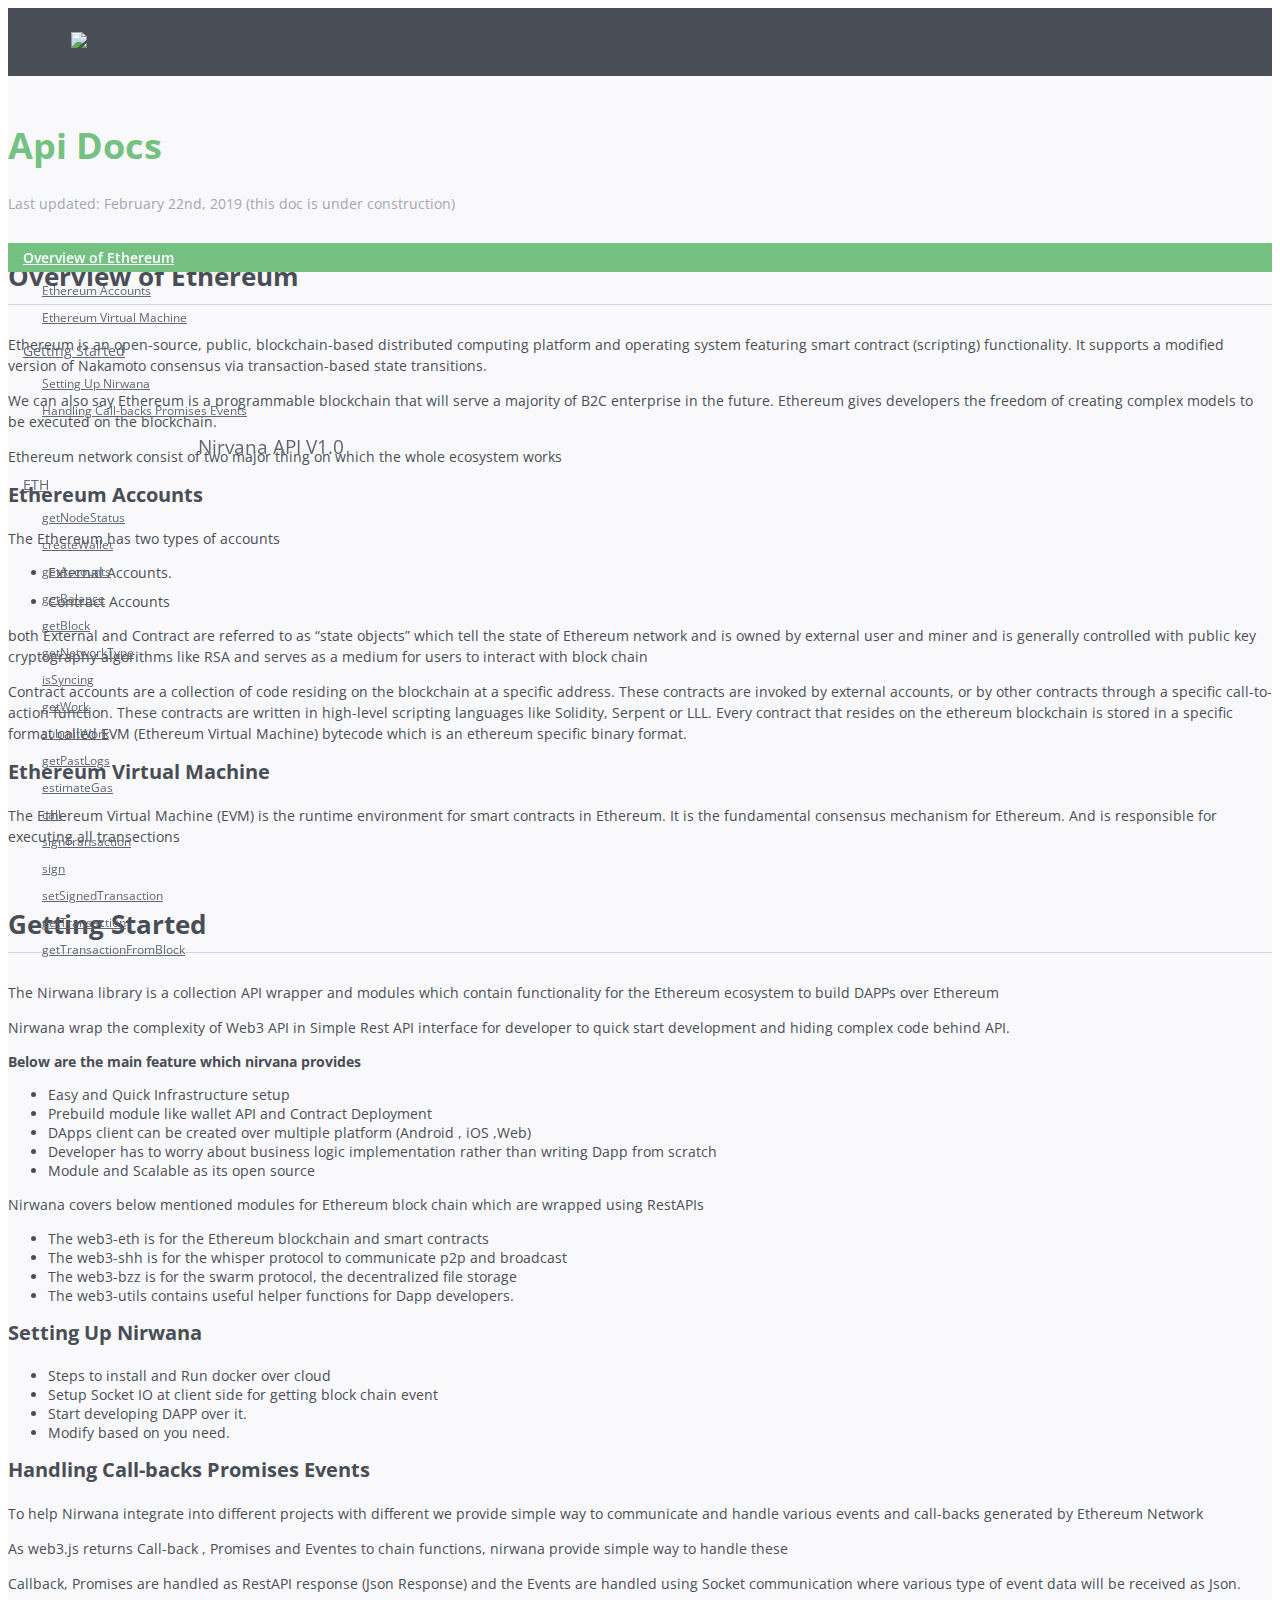
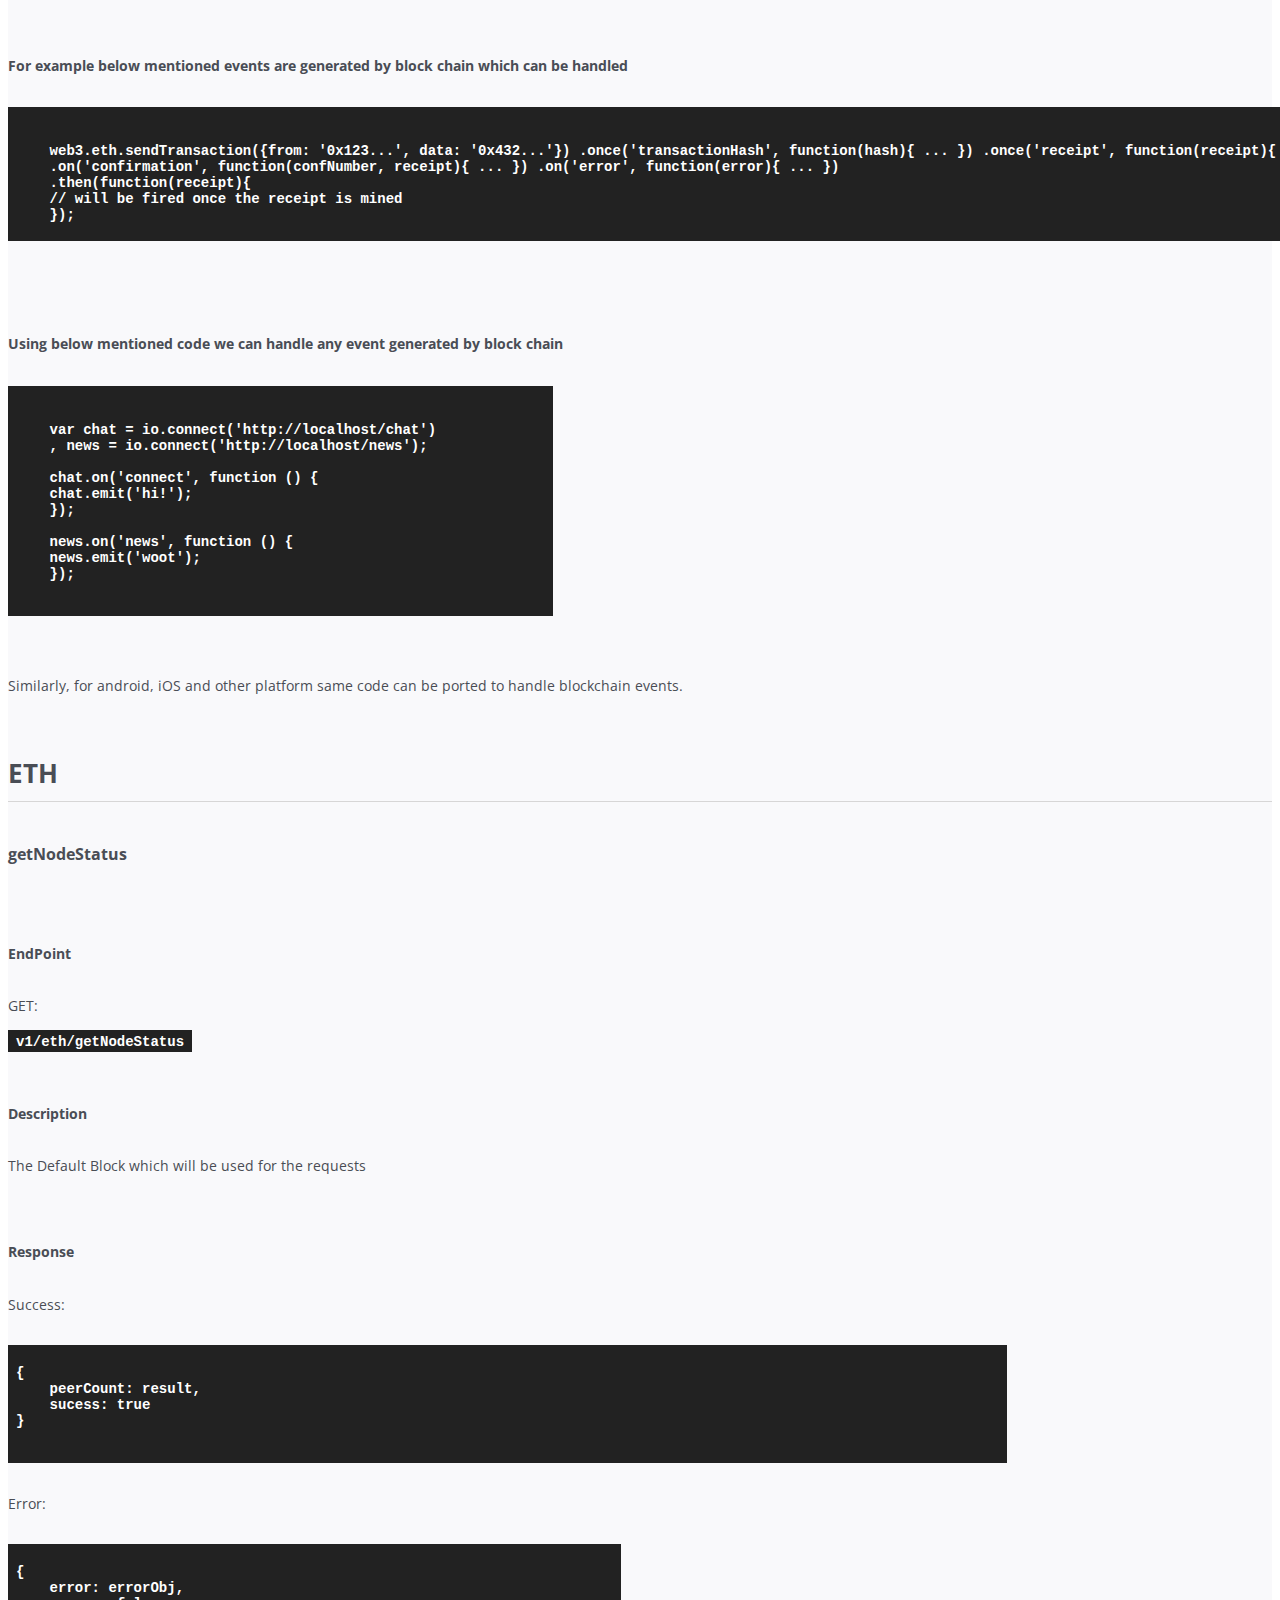
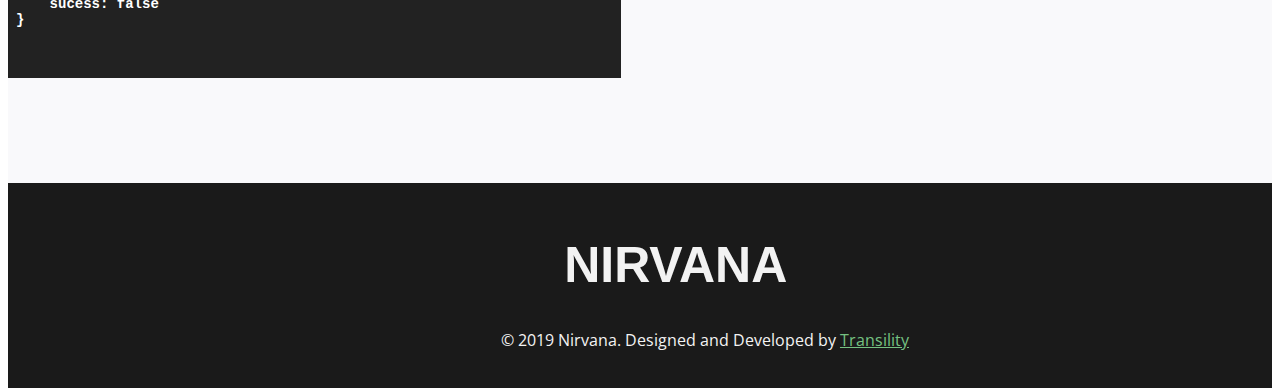
==== commit 8ed3b8c9: "update wiki html scroll" ====
--- a/wiki.html
+++ b/wiki.html
@@ -30,6 +30,9 @@
 			background-color: #75c181 !important;
 			color: #fff !important;
 		}
+        .nav {
+            flex-wrap: inherit !important;
+        }
 		</style>
 
 </head>
@@ -58,7 +61,7 @@
             <div class="container">
                 <div id="doc-header" class="doc-header text-center">
                     <h1 class="doc-title"><i class="icon fa fa-paper-plane"></i>Api Docs</h1>
-                    <div class="meta"><i class="far fa-clock"></i> Last updated: February 22nd, 2019</div>
+                    <div class="meta"><i class="far fa-clock"></i> Last updated: February 22nd, 2019 (this doc is under construction)</div>
                 </div>
                 <!--//doc-header-->
                 <div class="doc-body row">
@@ -228,6 +231,64 @@
 
                                 </div>
 
+                                <div class="tab-pane fade" id="v-pills-eth" role="tabpanel"
+                                    aria-labelledby="v-pills-eth-tab">
+
+                                    <section id="eth-section" class="doc-section">
+                                            <h2 class="section-title">ETH </h2>
+                                            <div class="section-block">
+                                                <h5><li>getNodeStatus</li></h5>
+                                                <br>
+                                                <h6>EndPoint</h6>
+                                                
+                                                <p>GET: </p>
+                                                <code>v1/eth/getNodeStatus</code>
+                                                <br>
+                                            </br>
+
+                                                <h6>Description</h6>
+                                                <p>The Default Block which will be used for the requests</p>
+                                                <br>
+                                        
+
+                                                <h6>Response</h6>
+                                                <p>Success:</p>
+                                                <div id="javascript" >
+                                                        <div class="code-block">
+                                                          
+                                                            <pre><code class="language-javascript">
+{
+    peerCount: result,                                                                                               
+    sucess: true
+}
+                                                                 
+                                                                   </code></pre>
+                                                        </div>
+                                                        <!--//code-block-->
+                                                    </div>
+
+                                                    <p>Error:</p>
+                                                    <div id="javascript" >
+                                                            <div class="code-block">
+                                                              
+                                                                <pre><code class="language-javascript">
+{
+    error: errorObj,
+    sucess: false
+}
+                                                                  
+                                                                     
+                                                                       </code></pre>
+                                                            </div>
+                                                            <!--//code-block-->
+                                                        </div>
+                                             
+                                           
+                                            </div>
+                                        </section>
+
+                                </div>
+
                             </div>
 
 
@@ -242,7 +303,7 @@
                     <div class="doc-sidebar col-md-3 col-12 order-0 d-none d-md-flex">
                         <div id="doc-nav" class="doc-nav">
 
-                            <nav id="doc-menu" class="nav doc-menu flex-column nav-pills sticky">
+                            <nav id="doc-menu" class="nav doc-menu flex-column nav-pills sticky" style="overflow-y: scroll; max-height: 720px; flex-wrap: inherit !important;">
                                 <div class="nav flex-column nav-pills" id="v-pills-tab" role="tablist"
                                     aria-orientation="vertical">
                                     <a class="nav-link active scrollto" href="#ethereum-overview"
@@ -266,9 +327,36 @@
                                         <a class="nav-link scrollto" href="#ethereum-accounts">Setting Up Nirwana</a>
                                         <a class="nav-link scrollto" href="#ethereum-virtual">Handling Call-backs
                                             Promises Events</a>
-																		</nav>
+                                                                        </nav>
+                                                                        <a class="nav-link api-topic" 
+                                         data-toggle="pill" role="tab" style=" padding-left: 15%;font-size: 19px;"
+                                        aria-controls="v-pills-home" aria-selected="true">Nirvana API V1.0 </a>
 																		
-																	
+                                        <a class="nav-link scrollto" href="#v-pills-eth"
+                                        id="v-pills-eth-tab" data-toggle="pill" role="tab"
+                                        aria-controls="v-pills-home" aria-selected="true">ETH </a>
+                                        
+                                        <nav class="doc-sub-menu nav flex-column">
+                                            <a class="nav-link scrollto" href="#getnodestatus">getNodeStatus</a>
+                                            <a class="nav-link scrollto" href="#createwallet">createWallet</a>
+                                            <a class="nav-link scrollto" href="#getaccounts">getAccounts</a>
+                                            <a class="nav-link scrollto" href="#getbalance">getBalance</a>
+                                            <a class="nav-link scrollto" href="#getblock">getBlock</a>
+                                            <a class="nav-link scrollto" href="#getnetworktype">getNetworkType</a>
+                                            <a class="nav-link scrollto" href="#issyncing">isSyncing</a>
+                                            <a class="nav-link scrollto" href="#getwork">getWork</a>
+                                            <a class="nav-link scrollto" href="#createwallet">submitWork</a>
+                                            <a class="nav-link scrollto" href="#createwallet">getPastLogs</a>
+                                            <a class="nav-link scrollto" href="#createwallet">estimateGas</a>
+                                            <a class="nav-link scrollto" href="#createwallet">call</a>
+                                            <a class="nav-link scrollto" href="#createwallet">signTransaction</a>
+                                            <a class="nav-link scrollto" href="#createwallet">sign</a>
+                                            <a class="nav-link scrollto" href="#createwallet">setSignedTransaction</a>
+                                            <a class="nav-link scrollto" href="#createwallet">getTransaction</a>
+                                            <a class="nav-link scrollto" href="#createwallet">getTransactionFromBlock</a>
+                                            <a class="nav-link scrollto" href="#createwallet">getUncle</a>
+                                            <a class="nav-link scrollto" href="#createwallet">getBlockTransactionCount</a>
+
 
                                     <!--//nav-->
                                     <!-- <a class="scrollto" href="#code-section">Code</a> -->
